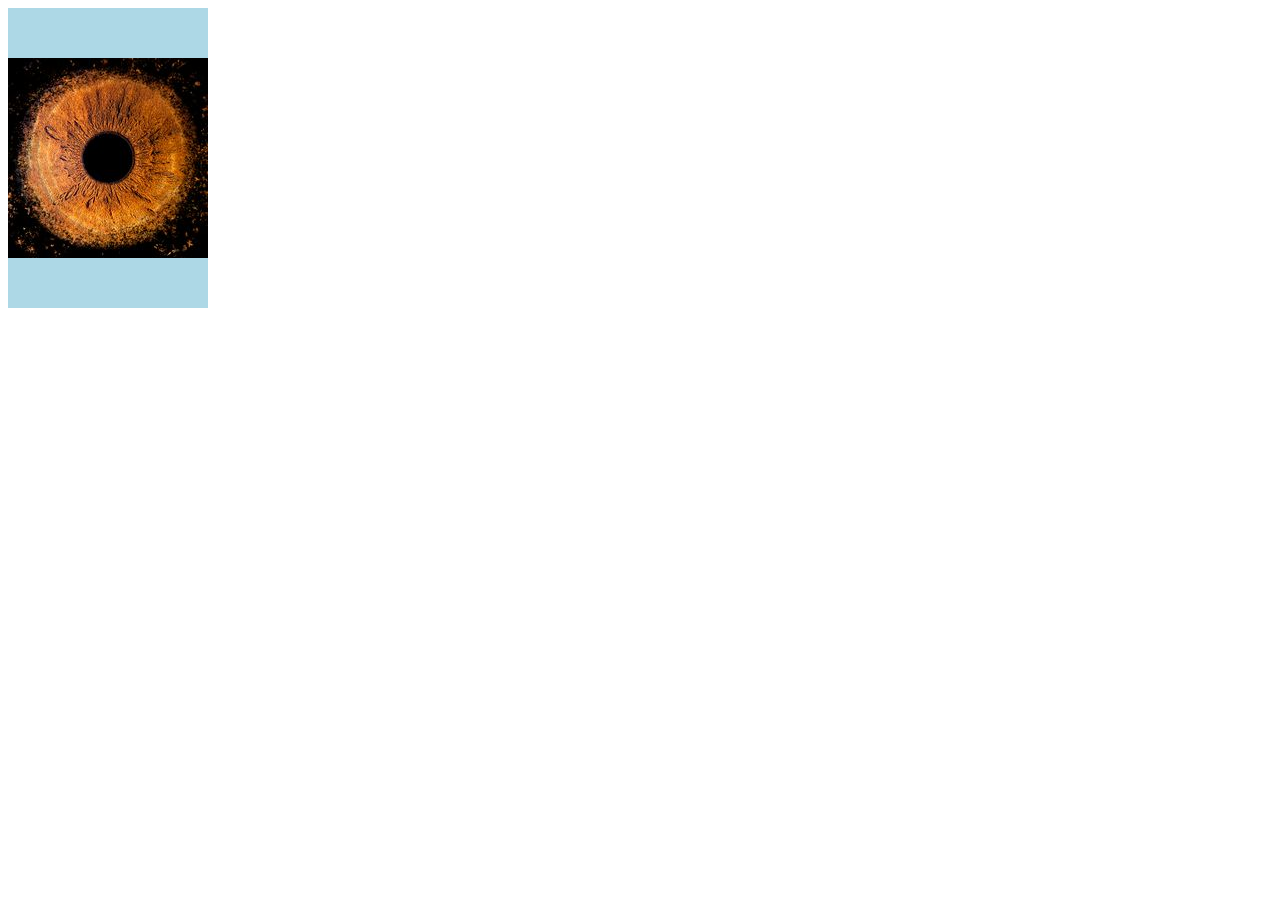
==== test.html @ cc34b689 "Initialisation de mon repo pour le projet exemple 1" ====
<!DOCTYPE html>
<html lang="en">

<head>
    <meta charset="UTF-8">
    <meta name="viewport" content="width=device-width, initial-scale=1.0">
    <title>Document</title>
    <link rel="stylesheet" href="test.css">
</head>

<body>
    <div class="card">
        <div class="card-inner">
            <div class="card-front">
                <img src="image.jpg" alt="" srcset="">
            </div>
            <div class="card-back">
                Ca c'est le verso
            </div>
        </div>
    </div>
</body>

</html>
---- test.css ----
.card {
  width: 200px;
  height: 300px;
  perspective: 1000px; /* profondeur 3D */
}
.card-inner {
  width: 100%;
  height: 100%;
  position: relative;
  transform-style: preserve-3d;
  transition: transform 0.6s;
}
/* rotation au hover */
.card:hover .card-inner {
  transform: rotateY(180deg);
}
.card-front,
.card-back {
  position: absolute;
  width: 100%;
  height: 100%;
  backface-visibility: hidden; /* cache le dos */
  display: flex;
  align-items: center;
  justify-content: center;
  font-size: 20px;
}
.card-front {
  background: lightblue;
}
.card-back {
  background: lightcoral;
  transform: rotateY(180deg);
}
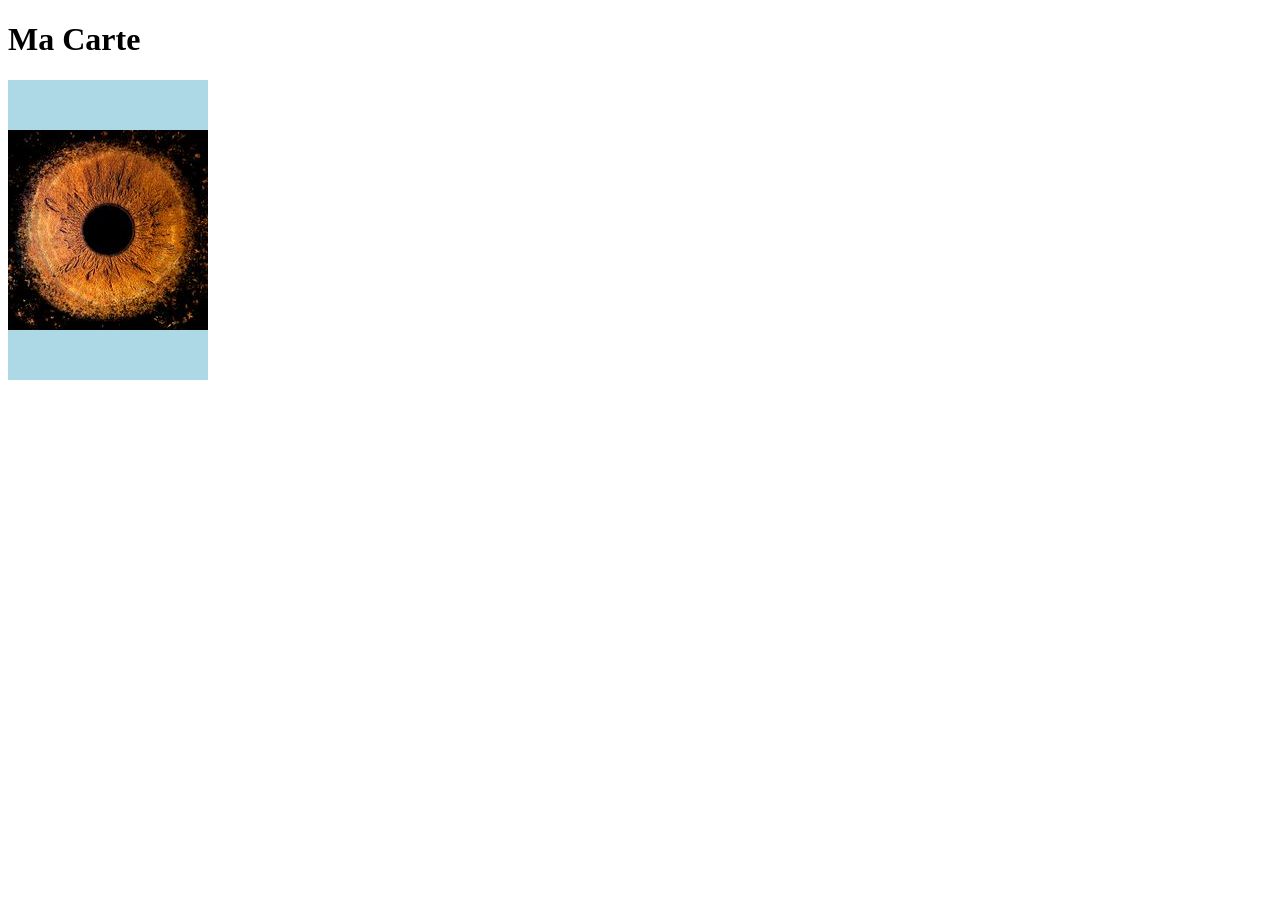
==== commit 82bff1f1: "ajout de test.txt et modif de test.html" ====
--- a/test.html
+++ b/test.html
@@ -9,6 +9,8 @@
 </head>
 
 <body>
+
+    <h1>Ma Carte</h1>
     <div class="card">
         <div class="card-inner">
             <div class="card-front">
